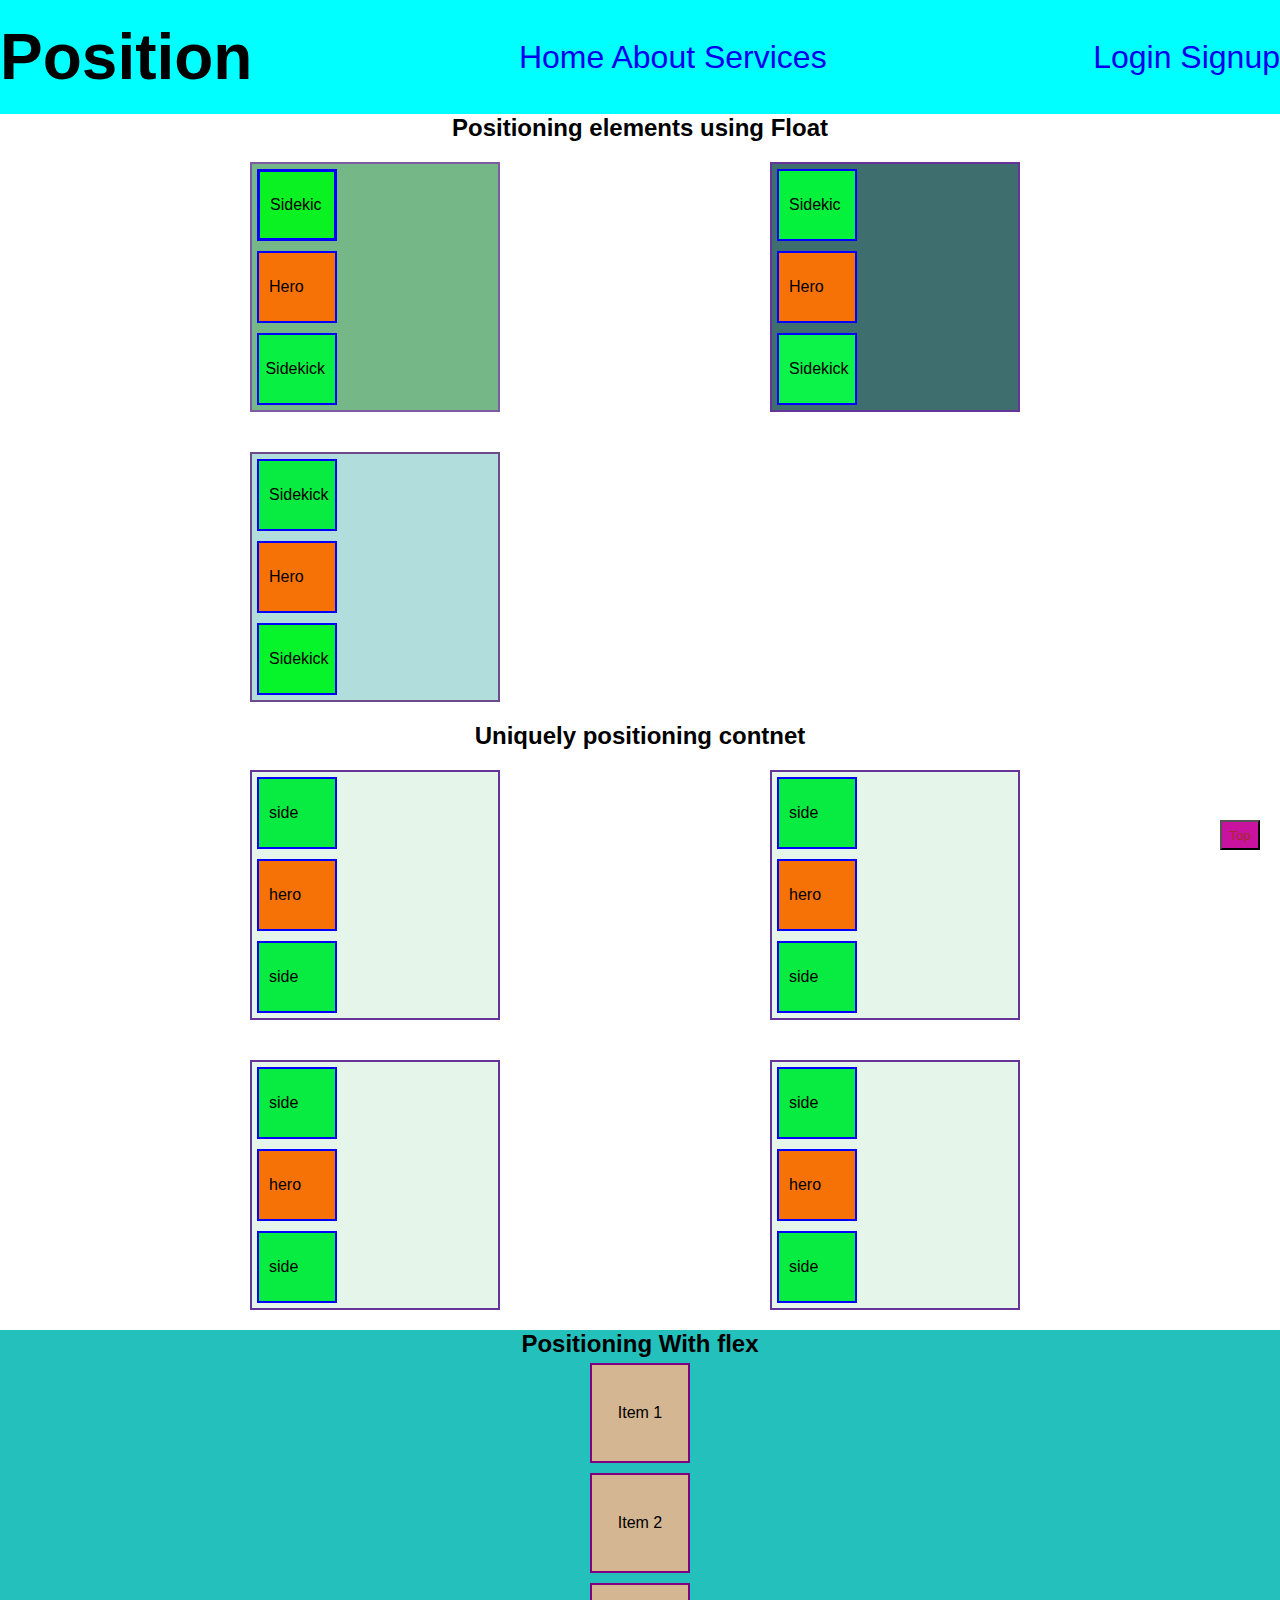
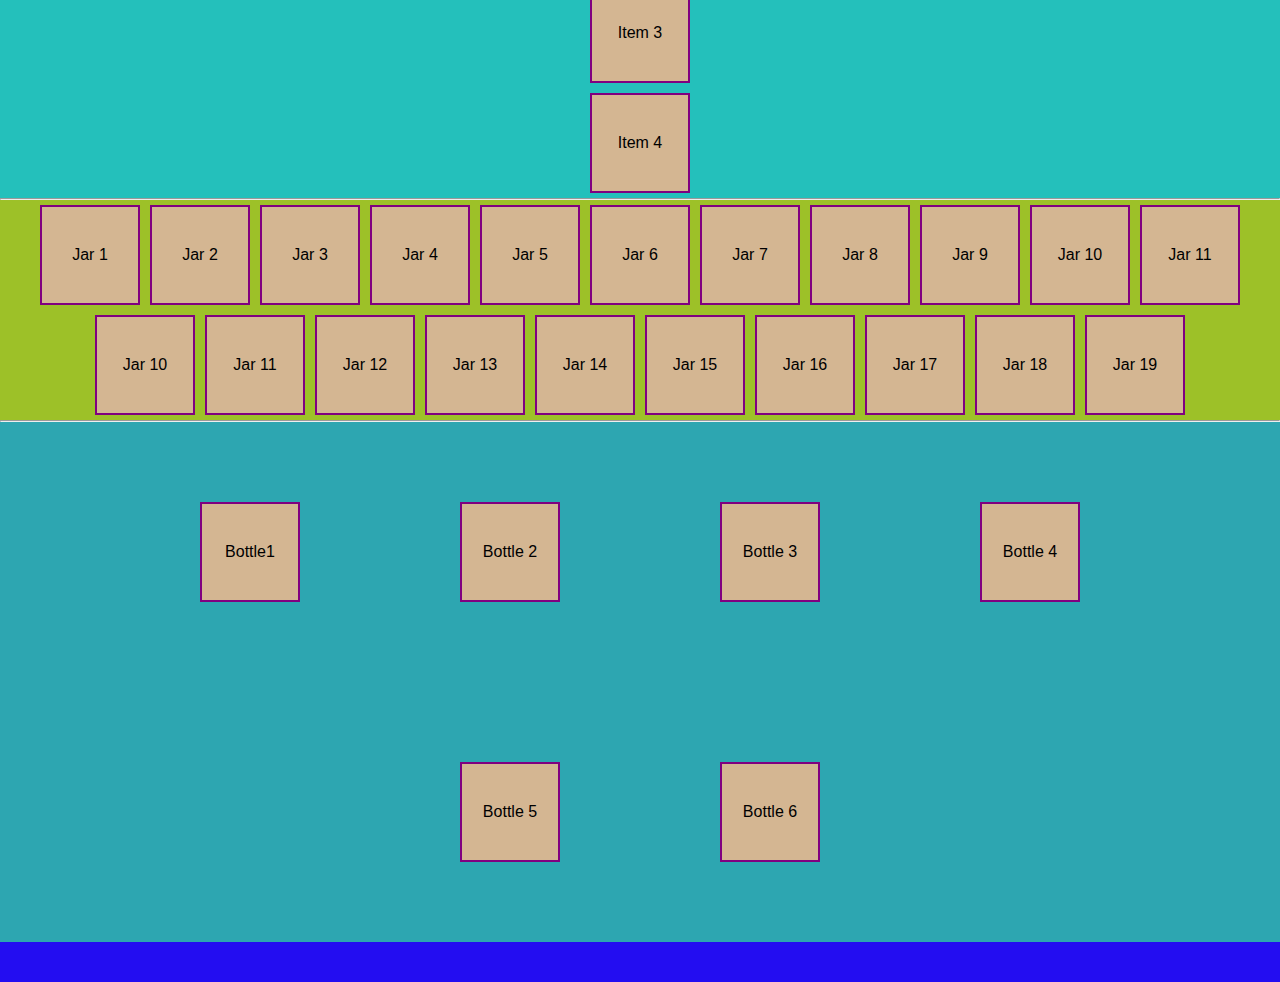
==== 02June2022_Assignment_11/Index.html @ 9947033e "Assignment11" ====
<!DOCTYPE html>
<html lang="en">

<head>
    <meta charset="UTF-8">
    <meta http-equiv="X-UA-Compatible" content="IE=edge">
    <meta name="viewport" content="width=device-width, initial-scale=1.0">
    <title>Assignment-11</title>
    <link rel="Stylesheet" href="style.css">
    <link rel="stylesheet" href="https://cdnjs.cloudflare.com/ajax/libs/font-awesome/6.1.1/css/all.min.css"
        integrity="sha512-KfkfwYDsLkIlwQp6LFnl8zNdLGxu9YAA1QvwINks4PhcElQSvqcyVLLD9aMhXd13uQjoXtEKNosOWaZqXgel0g=="
        crossorigin="anonymous" referrerpolicy="no-referrer" />
</head>

<body>
    <header>
        <nav>
            <div class="left">
                <h1>Position</h1>
            </div>
            <div class="center">
                <a href="#" class="name">Home</a>
                <a href="#" class="name">About</a>
                <a href="#" class="name">Services</a>
            </div>
            <div class="right">
                <a href="#" class="login">Login</a>
                <a href="#" class="login">Signup</a>
            </div>
        </nav>
    </header>
    <div class="section1">
        <h2>Positioning elements using Float</h2>
        <div class="box1">
            <div class="sidekick1">Sidekic</div>
            <div class="hero">Hero</div>
            <div class="sidekick2">Sidekick</div>
        </div>
    </div>

    <div class="box2">
        <div class="sidekick3">Sidekic</div>
        <div class="hero">Hero</div>
        <div class="sidekick4">Sidekick</div>
    </div>
    </div>

    <div class="box3">
        <div class="sidekick5">Sidekick</div>
        <div class="hero">Hero</div>
        <div class="sidekick6">Sidekick</div>
    </div>
    </div>
    <div class="section2">
        <h2>Uniquely positioning contnet</h2>
        <div class="box4">
            <div class="side">side</div>
            <div class="hero">hero</div>
            <div class="side">side</div>
        </div>
        <div class="box5">
            <div class="side">side</div>
            <div class="hero">hero</div>
            <div class="side">side</div>
        </div>
        <div class="box6">
            <div class="side">side</div>
            <div class="hero">hero</div>
            <div class="side">side</div>
        </div>
        <div class="box7">
            <div class="side">side</div>
            <div class="hero">hero</div>
            <div class="side">side</div>
        </div>
        <div class="flex">
            <h2>Positioning With flex</h2>

            <div class="item">Item 1 </div>
            <div class="item">Item 2</div>
            <div class="item">Item 3 </div>
            <div class="item">Item 4</div>
        </div>
        <hr>
        <div class="flex2">
            <div class="jar">Jar 1</div>
            <div class="jar">Jar 2</div>
            <div class="jar">Jar 3</div>
            <div class="jar">Jar 4</div>
            <div class="jar">Jar 5</div>
            <div class="jar">Jar 6</div>
            <div class="jar">Jar 7</div>
            <div class="jar">Jar 8</div>
            <div class="jar">Jar 9</div>
            <div class="jar">Jar 10</div>
            <div class="jar">Jar 11</div>
            <div class="jar">Jar 10</div>
            <div class="jar">Jar 11</div>
            <div class="jar">Jar 12</div>
            <div class="jar">Jar 13</div>
            <div class="jar">Jar 14</div>
            <div class="jar">Jar 15</div>
            <div class="jar">Jar 16</div>
            <div class="jar">Jar 17</div>
            <div class="jar">Jar 18</div>
            <div class="jar">Jar 19</div>

        </div>
    </div>



    <hr>

    <div class="flex3">
        <div class="bottle">Bottle1</div>
        <div class="bottle">Bottle 2</div>
        <div class="bottle">Bottle 3</div>
        <div class="bottle">Bottle 4</div>
        <div class="bottle">Bottle 5</div>
        <div class="bottle">Bottle 6</div>
    </div>
    <div class="top">
        <button id="top"> <a href=".section1"></a> Top</button>
    </div>
    <footer>
        <i class="fa-brands fa-instagram"></i>
        <i class="fa-brands fa-twitter"></i>
        <i class="fa-brands fa-facebook"></i>
    </footer>
</body>

</html>

</body>

</html>
---- 02June2022_Assignment_11/style.css ----
*{
    margin: 0; 
    padding: 0; 
    box-sizing: border-box;
    font-family: 'Poppins', sans-serif;
  }
  .header{
      width: 100%;
      padding:0;
      height: 10vh;
      background-color: aqua;
      justify-content: space-between;
      align-items: center;
  
  }
  a{
      text-decoration: none;
      
  }
  nav{
      width: 100%;
      display: flex;
      align-items: center;
      justify-content: space-between;
      padding:20px 0%;
      background-color: aqua;
      font-size: 200%;
  
  }
  .section1{
      text-align: center;
  }
  .box1{
      background-color: rgb(117, 183, 135);
      width: 250px;
      height: 250px;
      border: 2px solid rgb(126, 90, 162);
      display: flex;
      flex-direction: column;
      float: left;
      margin: 20px 20px 20px 250px;
      
  }
  .box2{
      background-color: rgb(62, 110, 110);
      width: 250px;
      height: 250px;
      border: 2px solid rebeccapurple;
      display: flex;
      flex-direction: column;
      float: left;
      margin: 20px 20px 20px 250px;
      
  }
  .box3{
      background-color: rgb(178, 221, 221);
      width: 250px;
      height: 250px;
      border: 2px solid rgb(107, 75, 139);
      display: flex;
      flex-direction: column;
      float: left;
      margin: 20px 20px 20px 250px;
      
  }
  .sidekick1{
      width:80px;
      height:80px;
      border: 3px solid blue;
      padding: 10px;
      background-color: rgb(10, 242, 33);
      margin: 5px;
      display: flex;
      align-items: center;
  }
  .sidekick2{
      width:80px;
      height:80px;
      border: 2px solid blue;
      padding: 10px;
      background-color: rgb(8, 241, 66);
      margin: 5px;
      display: flex;
      align-items: center;
      justify-content: end;
  }
  .sidekick3{
      width:80px;
      height:80px;
      border: 2px solid blue;
      padding: 10px;
      background-color: rgb(5, 242, 60);
      margin: 5px;
      display: flex;
      align-items: center;
  }
  .sidekick4{
      width:80px;
      height:80px;
      border: 2px solid blue;
      padding: 10px;
      background-color: rgb(12, 243, 74);
      margin: 5px;
      display: flex;
      align-items: center;
  }
  .sidekick5{
      width:80px;
      height:80px;
      border: 2px solid blue;
      padding: 10px;
      background-color: rgb(8, 235, 65);
      margin: 5px;
      display: flex;
      align-items: center;
  }
  .sidekick6{
      width:80px;
      height:80px;
      border: 2px solid blue;
      padding: 10px;
      background-color: rgb(6, 245, 42);
      margin: 5px;
      display: flex;
      align-items: center;
  }
  .hero{
      width:80px;
      height:80px;
      border: 2px solid blue;
      padding: 10px;
      background-color: rgb(246, 114, 6);
      margin: 5px;
      display: flex;
      align-items: center;
  }
  .section2{
      clear: left;
      text-align: center;
      margin-top: 200px;
      position: relative;
  }
  .box4{
      background-color: rgb(230, 245, 234);
      width: 250px;
      height: 250px;
      border: 2px solid rebeccapurple;
      display: flex;
      flex-direction: column;
      float: left;
      margin: 20px 20px 20px 250px;
      
  }
  .box5{
      background-color: rgb(230, 245, 234);
      width: 250px;
      height: 250px;
      border: 2px solid rebeccapurple;
      display: flex;
      flex-direction: column;
      float: left;
      margin: 20px 20px 20px 250px;
      
  }
  .box6{
      background-color: rgb(230, 245, 234);
      width: 250px;
      height: 250px;
      border: 2px solid rebeccapurple;
      display: flex;
      flex-direction: column;
      float: left;
      margin: 20px 20px 20px 250px;
      
  }
  .box7{
      background-color: rgb(230, 245, 234);
      width: 250px;
      height: 250px;
      border: 2px solid rebeccapurple;
      display: flex;
      flex-direction: column;
      float: left;
      margin: 20px 20px 20px 250px;
      
  }
  .side{
      width:80px;
      height:80px;
      border: 2px solid blue;
      padding: 10px;
      background-color: rgb(8, 235, 65);
      margin: 5px;
      display: flex;
      align-items: center;
  }
  .flex{
      clear: left;
      margin-top: 200px;
      display: flex;
      flex-direction: column;
      background-color: rgb(36, 192, 187);
      justify-content: center;
      align-items: center;
      
  }
  .item{
      width: 100px;
      height: 100px;
      margin: 5px;
      display: flex;
      align-items: center;
      justify-content: center;
      background-color: rgb(212, 182, 146);
      border: 2px solid purple;
  }
  .flex2{
      display: flex;
    justify-content: center;
    align-items: center;
      background-color: rgb(157, 193, 40);
      flex-wrap: wrap;
  }
  
  .jar{
      width: 100px;
      height: 100px;
      margin: 5px;
      display: flex;
      align-items: center;
      justify-content: center;
      background-color: rgb(212, 182, 146);
      border: 2px solid purple;
  }
  
  
  
  /*====================Second flex====================*/
  
  .flex3{
      display: flex;
      display: flex;
      justify-content: center;
      align-items: center;
        background-color: rgb(45, 166, 177);
        flex-wrap: wrap;
    }
    .bottle{
      width: 100px;
      height: 100px;
      margin: 80px;
      display: flex;
      align-items: center;
      justify-content: center;
      background-color: rgb(212, 182, 146);
      border: 2px solid purple;
  }
  #top{
      color: brown;
      background-color: rgb(201, 18, 158);
      width: 40px;
      position: fixed;
      right: 20px;
      bottom: 50px;
      height: 30px;
  }
  
  
  
  
  i{
      color: aliceblue;
      padding: 20px;
      font-size: 30px;
  }
  footer{
      display: flex;
      background-color: rgb(35, 13, 241);
      justify-content: center;
  
  }
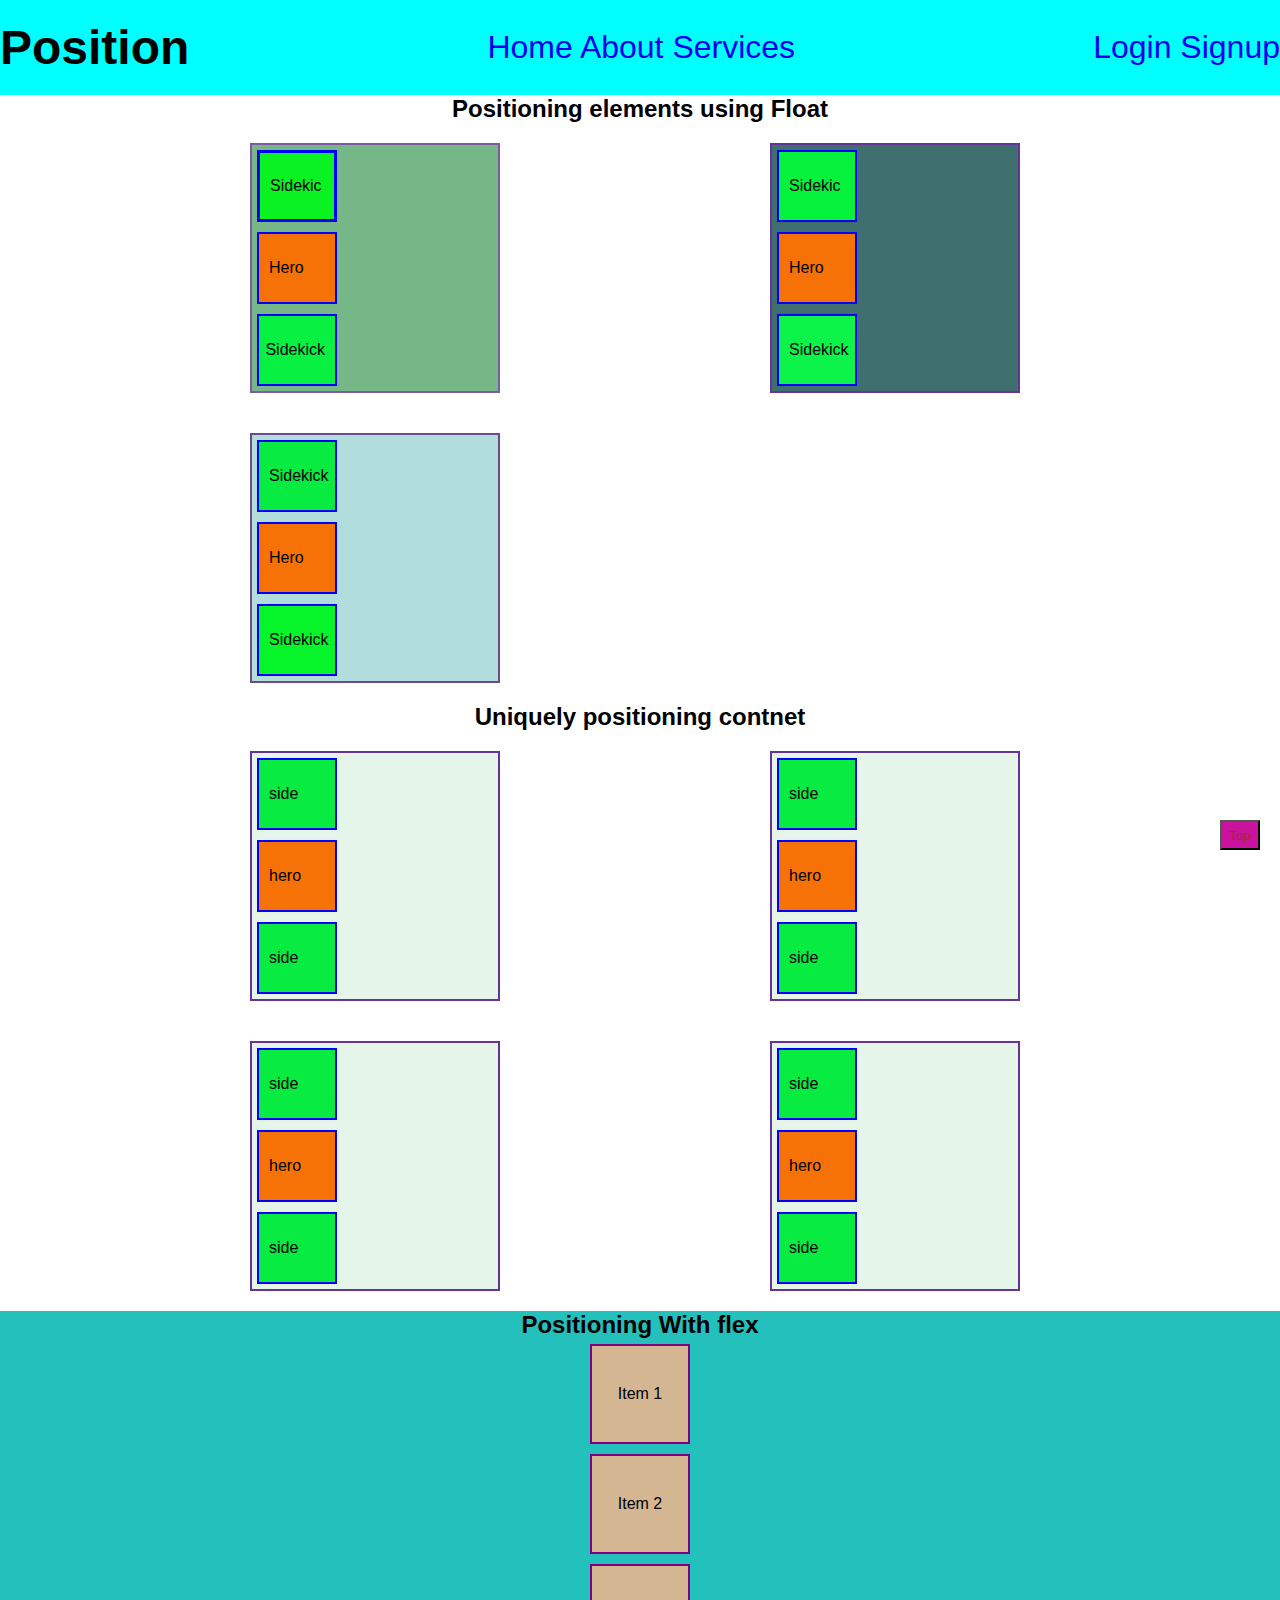
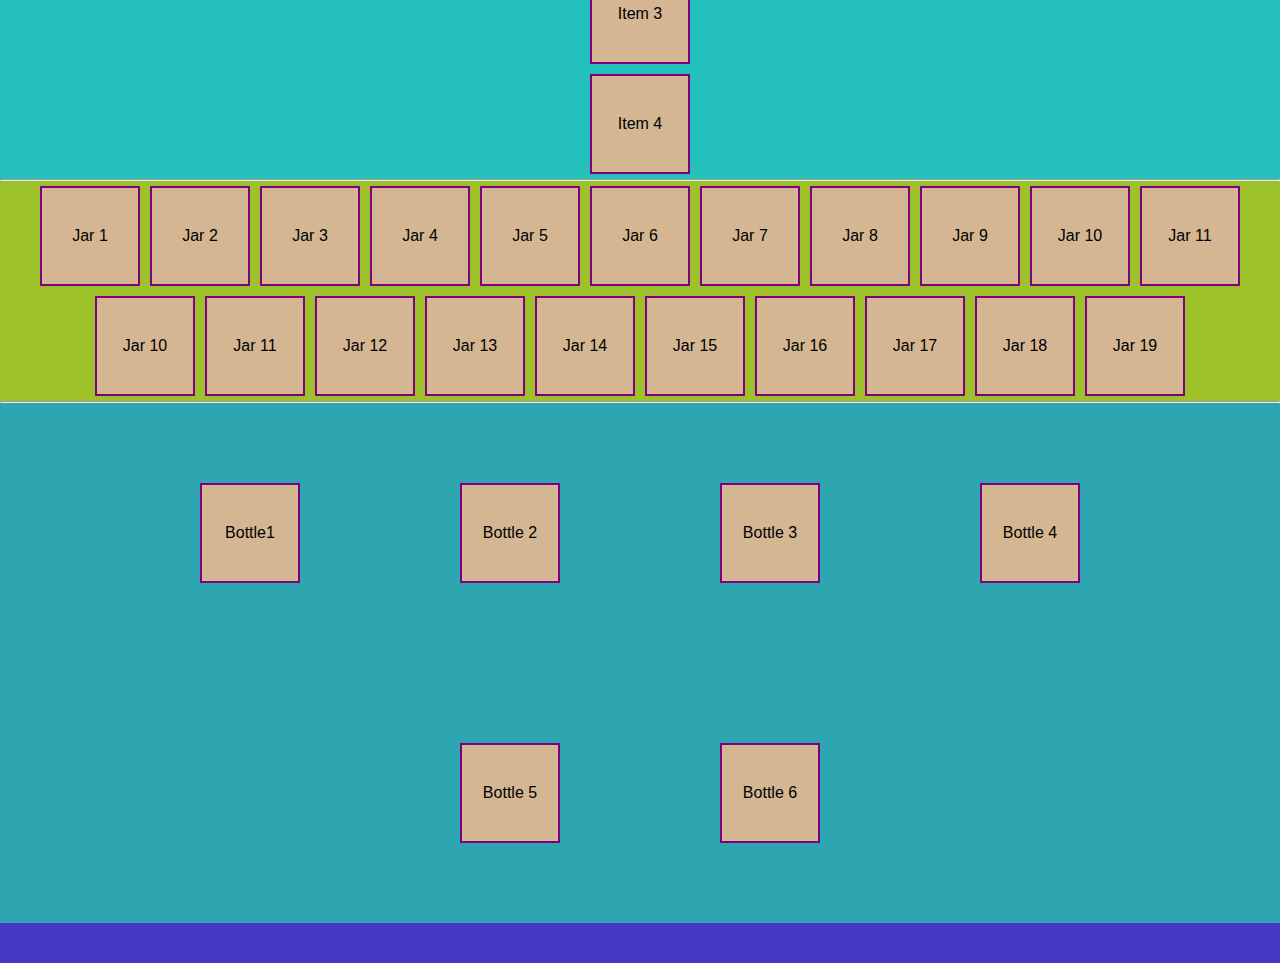
==== commit 8bebce83: "Modified code" ====
--- a/02June2022_Assignment_11/Index.html
+++ b/02June2022_Assignment_11/Index.html
@@ -16,7 +16,7 @@
     <header>
         <nav>
             <div class="left">
-                <h1>Position</h1>
+                <h2>Position</h2>
             </div>
             <div class="center">
                 <a href="#" class="name">Home</a>
--- a/02June2022_Assignment_11/style.css
+++ b/02June2022_Assignment_11/style.css
@@ -269,13 +269,13 @@
   
   
   i{
-      color: aliceblue;
+      color: greenyellow;
       padding: 20px;
       font-size: 30px;
   }
   footer{
       display: flex;
-      background-color: rgb(35, 13, 241);
+      background-color: rgb(71, 57, 196);
       justify-content: center;
   
   }